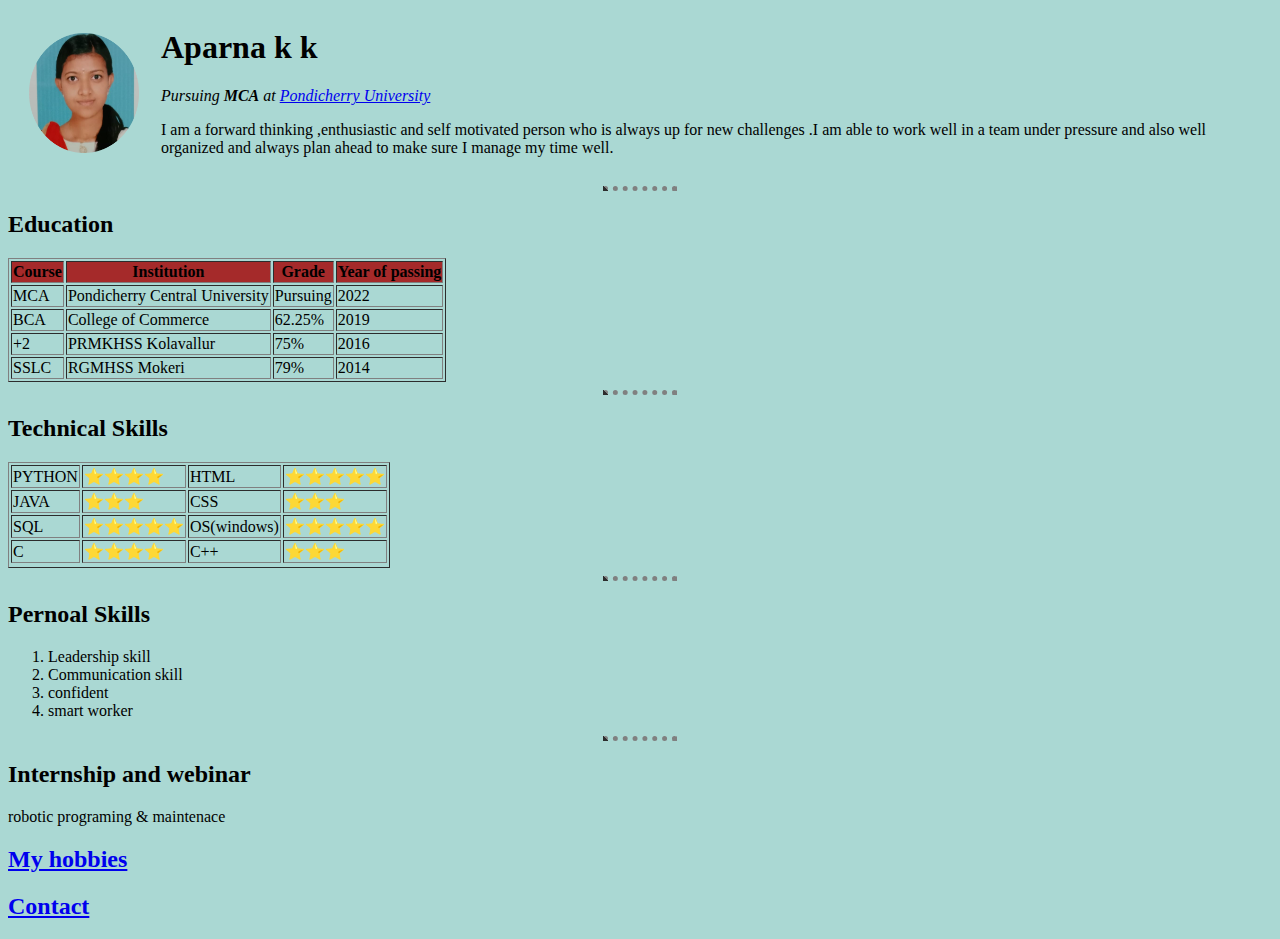
==== index.html @ f2eb55e6 "added initial cv website" ====
<html>
    <head>
        <meta charset="utf-8">
        <title>Akshaya's personal site</title>
    </head>
    <body>
        <style>
            body {
                background-color:#aad8d3;
            }
            hr{
                border-bottom-style: none;
                border-top-style: dotted;
                border-color: grey;
                border-width: 5px;
                width: 5%;
            }
        </style>
        <table cellspacing="20">
            <tr>
                <td><img src="circle-cropped.png" width="110" height="120" alt="Aparna's profile picture"></td>
                <td><h1>Aparna k k</h1>
        <p><em>Pursuing <strong>MCA</strong> at <a href="https://www.pondiuni.edu.in/">Pondicherry University</a></em></p>
        <p>I am a forward thinking ,enthusiastic and self motivated person who is always up for new challenges .I am able to work well in a team under pressure and also well organized and always plan ahead to make sure I manage my time well.</p></td>
            </tr>
        </table>
        <hr>
        <h2>Education</h2>
        <table border="1">
             <thead>
                <tr  style="background-color: brown">
                    <th>Course</th>
                    <th >Institution</th>
                    <th>Grade</th>
                    <th>Year of passing</th>
                </tr>
            </thead>
            <tbody>
                <tr>
                    <td>MCA</td>
                    <td>Pondicherry Central University</td>
                    <td>Pursuing</td>
                    <td>2022</td>
                </tr>
                <tr>
                    <td>BCA</td>
                    <td>College of Commerce</td>
                    <td>62.25%</td>
                    <td>2019</td>
                </tr>
                <tr>
                    <td>+2</td>
                    <td>PRMKHSS Kolavallur</td>
                    <td>75%</td>
                    <td>2016</td>
                </tr>
                <tr>
                    <td>SSLC</td>
                    <td>RGMHSS Mokeri</td>
                    <td>79%</td>
                    <td>2014</td>
                </tr>

            </tbody>

        </table>
        <hr>
        <h2>Technical Skills</h2>
          <table  border="1">
               <tr>
                    <td>PYTHON</td>
                    <td>⭐⭐⭐⭐</td>

                    <td>HTML</td>
                    <td>⭐⭐⭐⭐⭐</td>
                </tr>
                <tr>
                    <td>JAVA</td>
                    <td>⭐⭐⭐</td>
                    <td>CSS</td>
                    <td>⭐⭐⭐</td>
                </tr>
                <tr>
                    <td>SQL</td>
                    <td>⭐⭐⭐⭐⭐</td>
                    <td>OS(windows)</td>
                    <td>⭐⭐⭐⭐⭐</td>
                </tr>
                <tr>
                    <td>C</td>
                    <td>⭐⭐⭐⭐</td>
                    <td>C++</td>
                    <td>⭐⭐⭐</td>
                </tr>
                <tr></tr>
          </table>
        <hr>
        <h2>Pernoal Skills</h2>
        <ol type="1"><li>Leadership skill</li>
                      <li>Communication skill</li>
                      <li>confident</li>
                      <li>smart worker</li>
        </ol>
        <hr>
        <h2>Internship and webinar</h2>
        <p>robotic programing & maintenace </p>

         <a href="hobbies.html"><h2>My hobbies</h2></a>
         <a href="myontact.html"><h2>Contact </h2></a>

    </body>
</html>
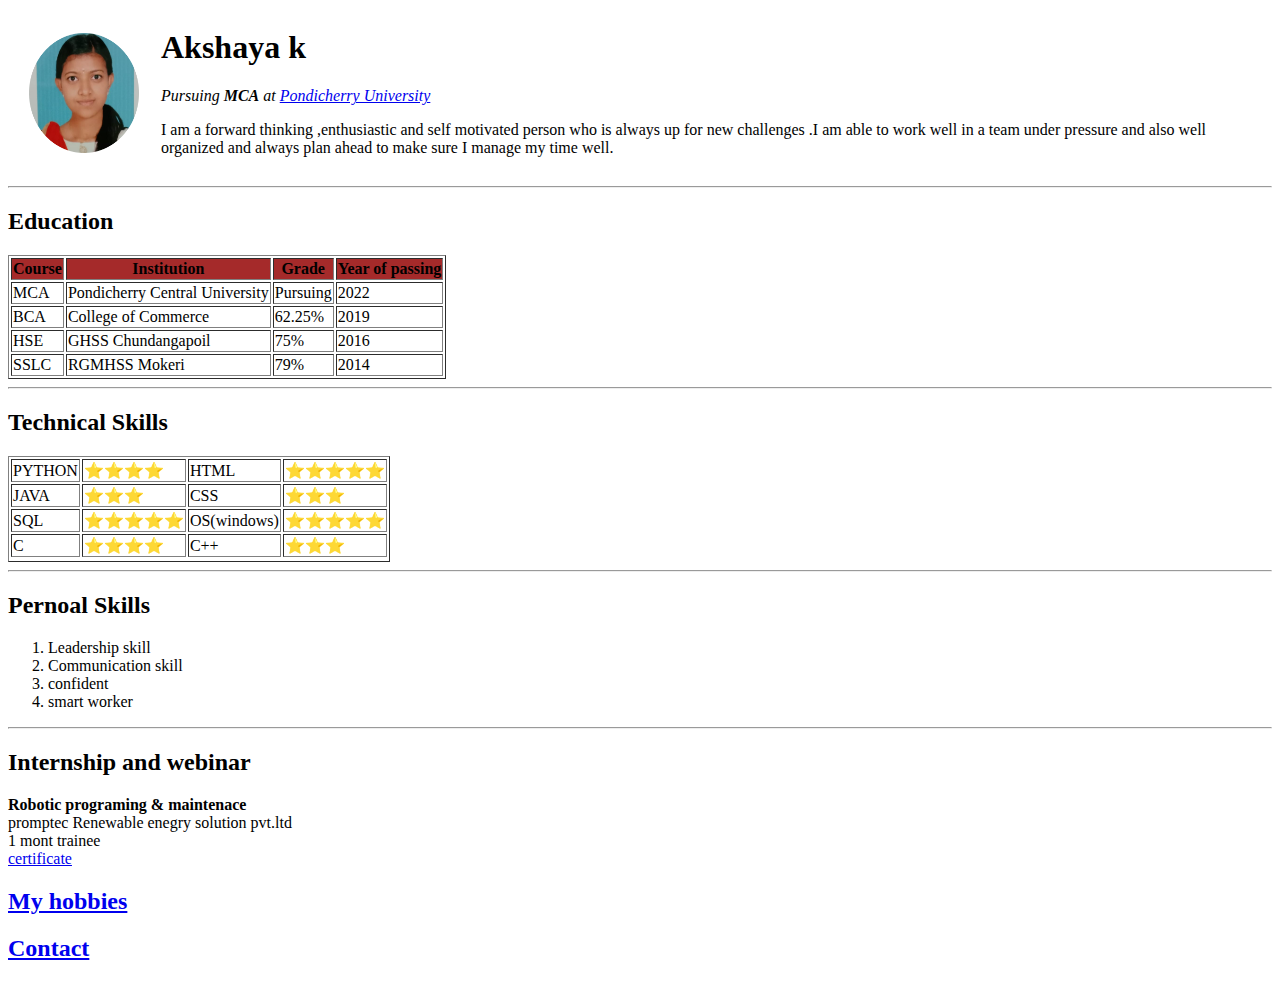
==== commit 4744baa4: "Add files via upload" ====
--- a/index.html
+++ b/index.html
@@ -1,25 +1,15 @@
 <html>
     <head>
         <meta charset="utf-8">
+        <link rel="stylesheet" href="css/style.css">
         <title>Akshaya's personal site</title>
     </head>
     <body>
-        <style>
-            body {
-                background-color:#aad8d3;
-            }
-            hr{
-                border-bottom-style: none;
-                border-top-style: dotted;
-                border-color: grey;
-                border-width: 5px;
-                width: 5%;
-            }
-        </style>
+
         <table cellspacing="20">
             <tr>
-                <td><img src="circle-cropped.png" width="110" height="120" alt="Aparna's profile picture"></td>
-                <td><h1>Aparna k k</h1>
+                <td><img src="circle-cropped.png" width="110" height="120" alt="Akshaya's profile picture"></td>
+                <td><h1>Akshaya k</h1>
         <p><em>Pursuing <strong>MCA</strong> at <a href="https://www.pondiuni.edu.in/">Pondicherry University</a></em></p>
         <p>I am a forward thinking ,enthusiastic and self motivated person who is always up for new challenges .I am able to work well in a team under pressure and also well organized and always plan ahead to make sure I manage my time well.</p></td>
             </tr>
@@ -49,8 +39,8 @@
                     <td>2019</td>
                 </tr>
                 <tr>
-                    <td>+2</td>
-                    <td>PRMKHSS Kolavallur</td>
+                    <td>HSE</td>
+                    <td>GHSS Chundangapoil</td>
                     <td>75%</td>
                     <td>2016</td>
                 </tr>
@@ -103,7 +93,12 @@
         </ol>
         <hr>
         <h2>Internship and webinar</h2>
-        <p>robotic programing & maintenace </p>
+         <div class="">
+           <b> Robotic programing & maintenace </b><br>
+           promptec Renewable enegry solution pvt.ltd <br>
+           1 mont trainee <br>
+           <a href="NTTF.jpeg">certificate</a>
+         </div>
 
          <a href="hobbies.html"><h2>My hobbies</h2></a>
          <a href="myontact.html"><h2>Contact </h2></a>
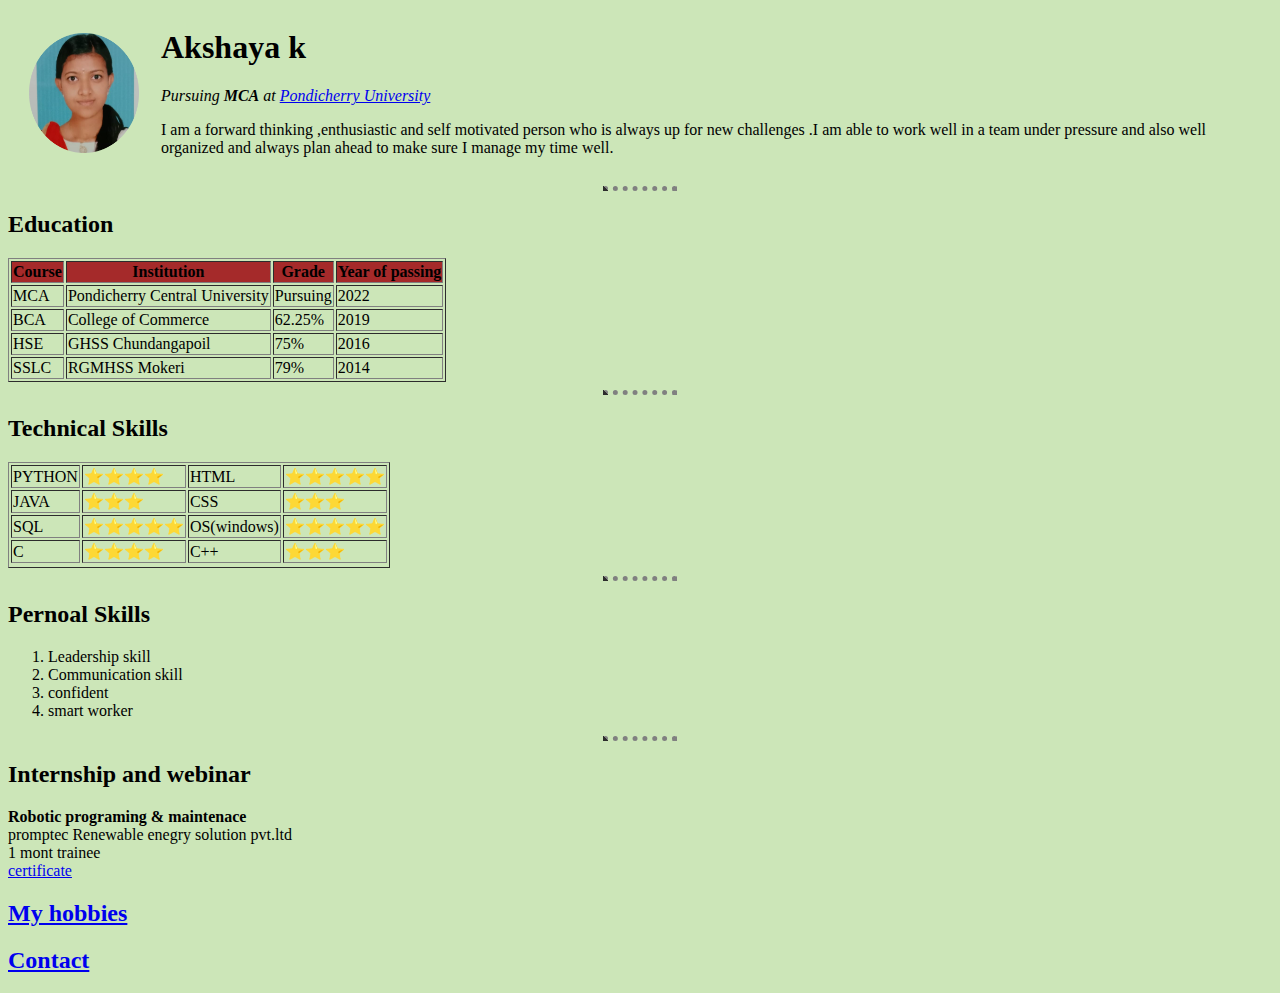
==== commit 7baf08e2: "Update index.html" ====
--- a/index.html
+++ b/index.html
@@ -1,7 +1,7 @@
 <html>
     <head>
         <meta charset="utf-8">
-        <link rel="stylesheet" href="css/style.css">
+        <link rel="stylesheet" href="style.css">
         <title>Akshaya's personal site</title>
     </head>
     <body>
--- a/style.css
+++ b/style.css
@@ -0,0 +1,11 @@
+
+    body {
+        background-color:#cce6b8;
+    }
+    hr{
+        border-bottom-style: none;
+        border-top-style: dotted;
+        border-color: grey;
+        border-width: 5px;
+        width: 5%;
+    }
